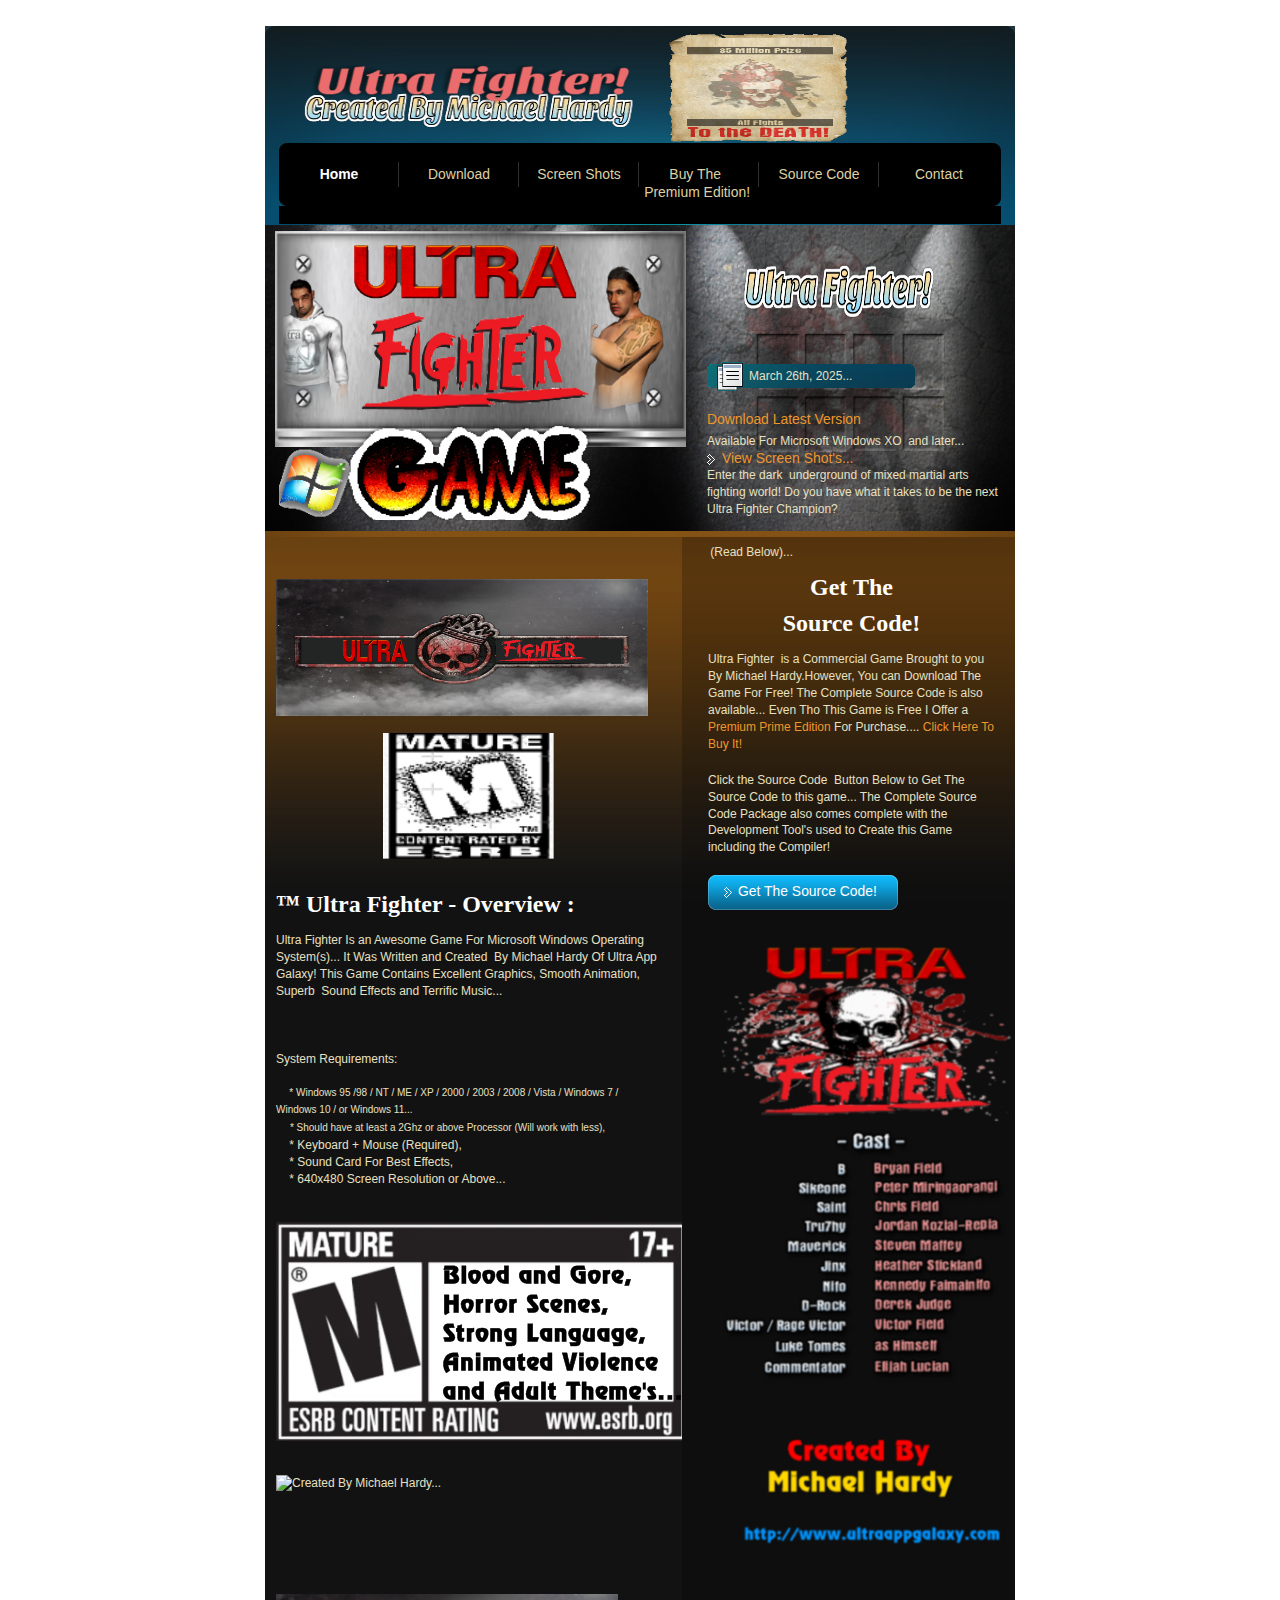
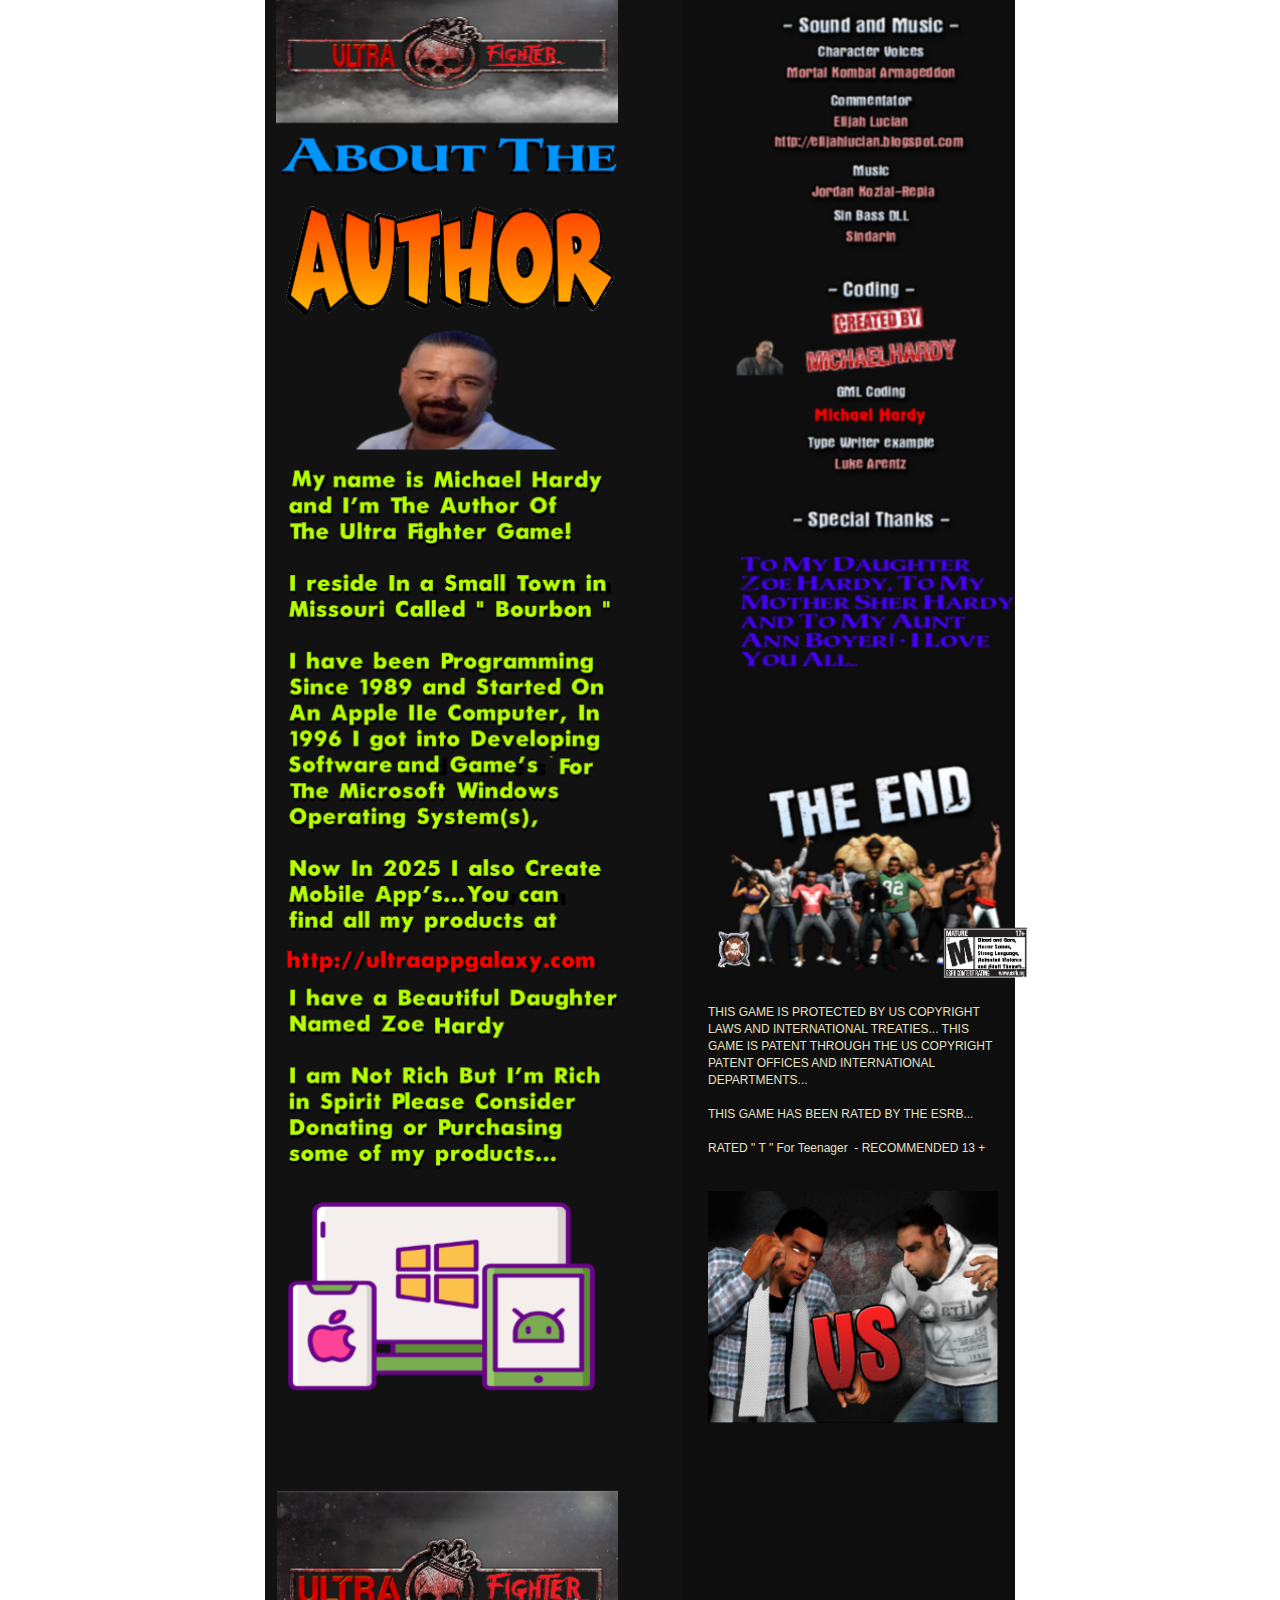
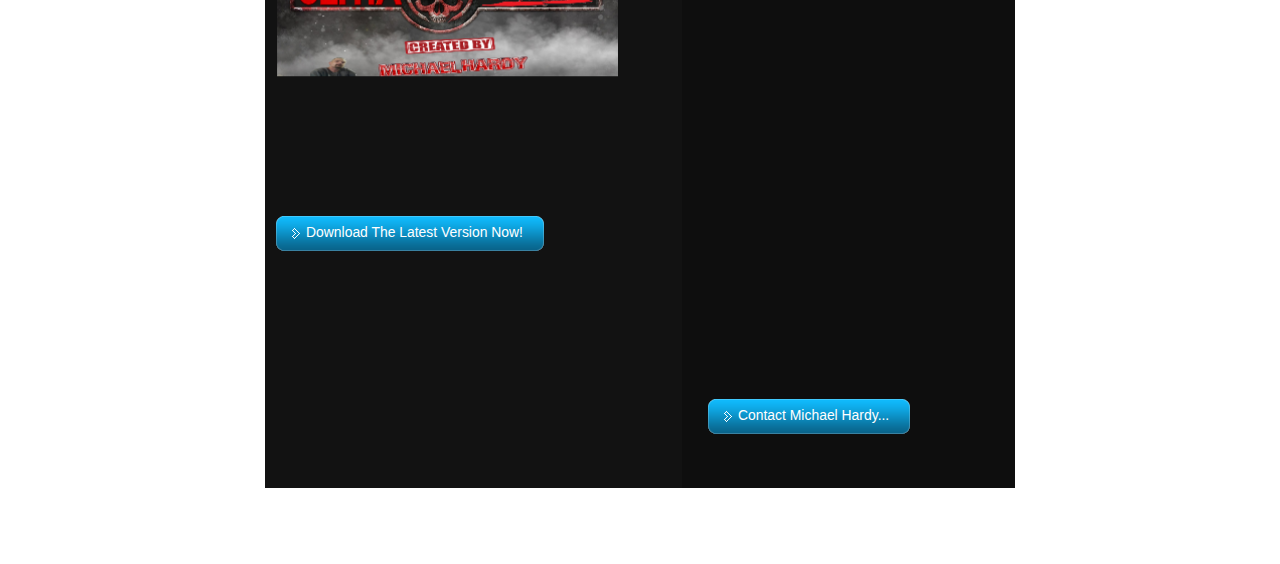
==== index.html @ 7646e3b6 "Add files via upload" ====
<!DOCTYPE html PUBLIC "-//W3C//DTD XHTML 1.0 Transitional//EN" "http://www.w3.org/TR/xhtml1/DTD/xhtml1-transitional.dtd">
<html lang="en" xmlns="http://www.w3.org/1999/xhtml">
  <head>
    <meta http-equiv="content-type" content="application/xhtml+xml; charset=UTF-8" />
    <title>® Ultra Fighter! . - A Fun Fighting Game For Windows!</title>
    <link href="uficon.ico" rel="shortcut icon" />
    <meta content="text/css" http-equiv="Content-Style-Type" />
    <link type="text/css" rel="stylesheet" href="public/css/style.css" />
    <link type="text/css" rel="stylesheet" href="public/css/layout.css" />
    <script type="text/javascript" src="public/jsp/maxheight.js">
<link rel="stylesheet" href="public/css/thumbnailviewer.css"
type="text/css" />
<script src="public/jsp/thumbnailviewer.js" type="text/javascript">
/***********************************************
* Image Thumbnail Viewer Script- © Dynamic Drive (www.dynamicdrive.com)
* This notice must stay intact for legal use.
* Visit http://www.dynamicdrive.com/ for full source code
***********************************************/
  </script>
    <meta name="author" content="Michael Hardy" />
    <meta name="description" content="A Great Fighting Game For Microsoft Windows!" />
    <meta name="keywords" content="Ultra Fighter, Michael Hardy, Zoe Hardy, Game" />
  </head>
  <body onload="new ElementMaxHeight();" id="VisualStyles">
    <div id="site_center"> <span style="border-block: unset; border-inline: unset; border-start-start-radius: unset; border-start-end-radius: unset; border-end-start-radius: unset; border-end-end-radius: unset; overflow-inline: unset; overflow-block: unset; overscroll-behavior-inline: unset; overscroll-behavior-block: unset; margin-block: unset; margin-inline: unset; scroll-margin-block: unset; scroll-margin-inline: unset; padding-block: unset; padding-inline: unset; scroll-padding-block: unset; scroll-padding-inline: unset; inset-block: unset; inset-inline: unset; block-size: unset; min-block-size: unset; max-block-size: unset; inline-size: unset; min-inline-size: unset; max-inline-size: unset; contain-intrinsic-block-size: unset; contain-intrinsic-inline-size: unset; background: unset; background-blend-mode: unset; border: unset; border-radius: unset; box-decoration-break: unset; -moz-float-edge: unset; display: unset; position: fixed; float: unset; clear: unset; vertical-align: unset; baseline-source: unset; overflow: unset; overflow-anchor: unset; transform: unset; rotate: unset; scale: unset; translate: unset; offset: unset; scroll-behavior: unset; scroll-snap-align: unset; scroll-snap-type: unset; scroll-snap-stop: unset; overscroll-behavior: unset; isolation: unset; break-after: unset; break-before: unset; break-inside: unset; resize: unset; perspective: unset; perspective-origin: unset; backface-visibility: unset; transform-box: unset; transform-style: unset; transform-origin: unset; contain: unset; container: unset; appearance: unset; -moz-orient: unset; will-change: unset; shape-image-threshold: unset; shape-margin: unset; shape-outside: unset; touch-action: unset; -webkit-line-clamp: unset; scrollbar-gutter: unset; columns: unset; column-fill: unset; column-rule: unset; column-span: unset; content: unset; counter-increment: unset; counter-reset: unset; counter-set: unset; opacity: unset; box-shadow: unset; clip: rect(0px, 0px, 0px, 0px); filter: unset; mix-blend-mode: unset; font: unset; font-synthesis: unset; font-palette: unset; visibility: unset; writing-mode: unset; text-orientation: unset; print-color-adjust: unset; image-rendering: unset; image-orientation: unset; dominant-baseline: unset; text-anchor: unset; color-interpolation: unset; color-interpolation-filters: unset; fill: unset; fill-opacity: unset; fill-rule: unset; shape-rendering: unset; stroke: unset; stroke-width: unset; stroke-linecap: unset; stroke-linejoin: unset; stroke-miterlimit: unset; stroke-opacity: unset; stroke-dasharray: unset; stroke-dashoffset: unset; clip-rule: unset; marker: unset; paint-order: unset; border-collapse: unset; empty-cells: unset; caption-side: unset; border-spacing: unset; color: unset; text-transform: unset; hyphens: unset; -moz-text-size-adjust: unset; text-indent: unset; overflow-wrap: unset; word-break: unset; text-justify: unset; text-align-last: unset; text-align: unset; letter-spacing: unset; word-spacing: unset; white-space: pre; text-shadow: unset; text-emphasis: unset; text-emphasis-position: unset; tab-size: unset; line-break: unset; -webkit-text-fill-color: unset; -webkit-text-stroke: unset; ruby-align: unset; ruby-position: unset; text-combine-upright: unset; text-rendering: unset; text-underline-offset: unset; text-underline-position: unset; text-decoration-skip-ink: unset; hyphenate-character: unset; forced-color-adjust: unset; -webkit-text-security: unset; cursor: unset; pointer-events: unset; -moz-user-input: unset; -moz-user-modify: unset; -moz-user-focus: unset; caret-color: unset; accent-color: unset; color-scheme: unset; scrollbar-color: unset; list-style: unset; quotes: unset; margin: unset; overflow-clip-margin: unset; scroll-margin: unset; outline: unset; outline-offset: unset; page: unset; padding: unset; scroll-padding: unset; top: 0px; right: unset; bottom: unset; left: unset; z-index: unset; flex-flow: unset; place-content: unset; place-items: unset; flex: unset; place-self: unset; order: unset; width: unset; min-width: unset; max-width: unset; height: unset; min-height: unset; max-height: unset; box-sizing: unset; object-fit: unset; object-position: unset; grid-area: unset; grid: unset; gap: unset; aspect-ratio: unset; contain-intrinsic-size: unset; vector-effect: unset; stop-color: unset; stop-opacity: unset; flood-color: unset; flood-opacity: unset; lighting-color: unset; mask-type: unset; clip-path: unset; mask: unset; x: unset; y: unset; cx: unset; cy: unset; rx: unset; ry: unset; r: unset; d: unset; table-layout: unset; text-overflow: unset; text-decoration: unset; ime-mode: unset; scrollbar-width: unset; user-select: text; -moz-window-dragging: unset; -moz-force-broken-image-icon: unset; transition: unset; animation: unset; animation-composition: unset; -moz-box-align: unset; -moz-box-direction: unset; -moz-box-flex: unset; -moz-box-orient: unset; -moz-box-pack: unset; -moz-box-ordinal-group: unset;">&lt;!-- Elfsight Age Verification | Untitled Age Verification --&gt;
&lt;script src="https://static.elfsight.com/platform/platform.js" async&gt;&lt;/script&gt;
&lt;div class="elfsight-app-c8d77998-03d8-46bb-8e05-ec69dda1d2f3" data-elfsight-app-lazy&gt;&lt;/div&gt;</span>
      <div id="main"><!--<!-- Elfsight Age Verification | Untitled Age Verification -->
        <script src="https://static.elfsight.com/platform/platform.js" async=""></script>
        <div class="elfsight-app-c8d77998-03d8-46bb-8e05-ec69dda1d2f3" data-elfsight-app-lazy=""></div>
        <script async="" src="https://static.elfsight.com/platform/platform.js"></script>
        <!-- header -->
        <div id="header">
          <div class="row_1">
            <div class="fleft">
              <h1 class="logo">Michael Hardy's Ultra Fighter Game For Microsoft
                Windows!</h1>
            </div>
            <img src="public/img/Blank%20Splash%202025.png" alt="All Fights Tiil Death!"
              title="All Fights Tiil Death!" style="width: 242px; height: 126px;" />
            <div class="clear"></div>
          </div>
          <div class="row_2">
            <div class="block1">
              <div class="left">
                <div class="right">
                  <ul class="main_menu">
                    <li><a href="index.html" class="current" title="Main Page!">Home</a></li>
                    <li><a href="downloads.html" title="Download This Windows Game Now!">Download</a></li>
                    <li><a href="screenshots.html" class="" title="View Some Cool Screen Shot's...">Screen
                        Shots</a></li>
                    <li><a target="_blank" href="https://ultra-app-galaxy.itch.io/ultrafighter"
                        title="Buy The Premium Edition Of This Game!"> Buy
                        The    Premium Edition!  <br />
                      </a></li>
                    <li><a href="https://ultra-app-galaxy.itch.io/sourcecode" title="Get the Complete Source Code!!!">Source
                        Code</a></li>
                    <li class="last"><a href="mailto:theultimatefightergame@outlook.com?subject=Your%20Awesome%20Fighting%20Game%20For%20Windows%21&amp;body=Welcome%21%20-%20Thank%20You%20For%20Contacting%20Me...%0DLet%20Me%20Know%20Why%20Your%20Contacting%20Me.%20Include%20your%20name,%20email%20address%20and%20web%20site%20if%20available.%20Please%20English%20Only%20and%20Only%20About%20My%20Ultra%20Fighter%20Game%21%20If%20you%20need%20help%20or%20have%20issues%20with%20any%20of%20my%20other%20products%20then%20please%20send%20an%20email%20to%20me%20at%20primesoftwareprogrammer@gmail.com.%20I%20%28Michael%20Hardy%29%20Would%20Personally%20Like%20To%20Thank%20You%20For%20Choosing%20My%20Products...%20Erase%20These%20Lines%20then%20Type%20Your%20Message..."
                        title="Contact The Author Now!">Contact</a></li>
                  </ul>
                  <div class="clear"></div>
                </div>
              </div>
            </div>
          </div>
        </div>
        <!-- content -->
        <div id="content">
          <div class="row_1">
            <div class="bg">
              <div id="screenshot" class="main_bgd">
                <div class="indent"> <img src="public/img/Ultra%20Fighter%21%282%29.png"
                    alt="Ultra Fighter Title..." title="Ultra Fighter Title..."
                    style="width: 263px; height: 93px;" /><br />
                  <br />
                  <br />
                  <div class="date_block">
                    <div class="ind">March 26th, 2025...<br />
                      <br />
                      <br />
                    </div>
                  </div>
                  <br />
                  <a href="downloads.html" class="link1" title="Download this Game  Now!">Download
                    Latest Version</a>
                  <p style="margin-top: 5px;" class="txt1">Available For
                    Microsoft Windows XO  and later...<a title="View Some Cool Screen Shot's..."
                      href="screenshots.html"><a0:a0:a0:a0:a0:a0:a0:a0:a0:a0:a0:a0:a0:comment
                        xmlns:a0="http://www.w3.org/1999/xhtml" xmlns="http://disruptive-innovations.com/zoo/nvu"
                        title=" content " xmlns:a0="http://www.w3.org/1999/xhtml"><a0:a0:a0:a0:a0:a0:a0:a0:a0:a0:a0:a0:a0:br><a0:a0:a0:a0:a0:a0:a0:a0:a0:a0:a0:a0:a0:br><a0:a0:a0:a0:a0:a0:a0:a0:a0:a0:a0:a
                              href="screenshots.html" title="Vuew Some Screen Shot's..."><a0:a0:a0:a0:a0:a0:a0:a0:a0:a0:a0:a0:a0:a
                                href="screenshots.html" class="link2">View Screen
                                Shot's...</a0:a0:a0:a0:a0:a0:a0:a0:a0:a0:a0:a0:a0:a></a0:a0:a0:a0:a0:a0:a0:a0:a0:a0:a0:a></a0:a0:a0:a0:a0:a0:a0:a0:a0:a0:a0:a0:a0:br></a0:a0:a0:a0:a0:a0:a0:a0:a0:a0:a0:a0:a0:br></a0:a0:a0:a0:a0:a0:a0:a0:a0:a0:a0:a0:a0:comment></a>Enter
                    the dark  underground of mixed martial arts fighting world!
                    Do you have what it takes to be the next Ultra Fighter
                    Champion?</p>
                  <p style="margin-top: 5px;" class="txt1">  (Read Below)... </p>
                  <p style="margin-top: 5px;" class="txt1"></p>
                  <p style="margin-top: 5px;" class="txt1"><br />
                  </p>
                </div>
              </div>
            </div>
          </div>
          <div class="row_2 container">
            <div class="col_1 block2 maxheight">
              <div class="indent maxheight"> <img src="public/img/img/breadcrumb.png"
                  alt="Ultra Fighter LLogo!" title="Ultra Fighter LLogo!" style="width: 372px; height: 137px;" /><br />
                <br />
                <div style="text-align: center;"><img src="public/img/img/war_logo_2.png"
                    alt="Rated By The ESRB..." title="Rated By The ESRB..." style="width: 172px; height: 127px;" /><br />
                </div>
                <h1><br />
                </h1>
                <h1><strong><span data-huuid="2539335512657725799"><span>™ </span></span>Ultra
                    Fighter - Overview :</strong></h1>
                Ultra Fighter Is an Awesome Game For Microsoft Windows Operating
                System(s)... It Was Written and Created  By Michael Hardy Of
                Ultra App Galaxy! This Game Contains Excellent Graphics, Smooth
                Animation, Superb  Sound Effects and Terrific Music...<br />
                <br />
                <br />
                <br />
                System Requirements:<br />
                <br />
                <div style="text-align: left;">
                  <ul>
                    <li>    <small>* Windows 95 /98 / NT / ME / XP / 2000 /
                        2003 / 2008 / Vista / Windows 7 /   Windows 10 / or
                        Windows 11...</small></li>
                    <li><small>     * Should have at least a 2Ghz or above
                        Processor (Will work with less),</small><br />
                          * Keyboard + Mouse (Required),<br />
                          * Sound Card For Best Effects,<br />
                          * 640x480 Screen Resolution or Above...</li>
                    <li><br />
                    </li>
                    <li><br />
                    </li>
                  </ul>
                </div>
                <img title="Rated By The ESRB..." alt="Rated By The ESRB..." src="public/img/img/Resources/GFX/RatedMatureESRB.png" /><br />
                <br />
                <br />
                <img src="file:///C:/Users/Annesheba/Desktop/New%20Fighter%20Site/Fighter%20Site/public/img/img/Resources/GFX/MySplash2025.png"
                  alt="Created By Michael Hardy..." title="Created By Michael Hardy..."
                  style="width: 422px; height: 251px;" /><br />
                <br />
                <br />
                <br />
                <br />
                <br />
                <br />
                <img style="width: 342px; height: 1755px;" title="About The Author?"
                  alt="About The Author?" src="public/img/img/Resources/GFX/AbioutTheAuthor.png" /><br />
                <br />
                <br />
                <br />
                <br />
                <div class="container">
                  <div class="but">
                    <div class="left"> </div>
                    <div class="ind"> <a title="Download This Game Now!" href="downloads.html">Download
                        The Latest Version Now!</a> </div>
                    <div class="right"> </div>
                  </div>
                </div>
              </div>
            </div>
            <div class="col_2 block3 maxheight">
              <div class="indent maxheight">
                <h1 style="text-align: center;"><strong>Get The <br />
                  </strong></h1>
                <h1 style="text-align: center;"><strong>Source Code!</strong></h1>
                <p class="p1">Ultra Fighter  is a Commercial Game Brought to you
                  By Michael Hardy.However, You can Download The Game For Free!
                  The Complete Source Code is also available... Even Tho This
                  Game is Free I Offer a <a target="_blank" title="Buy The Premium Edition!"
                    href="https://ultra-app-galaxy.itch.io/ultrafighter">Premium
                    Prime Editio</a><a title="Buy The Premium Edition!" href="https://ultra-app-galaxy.itch.io/ultrafighter">n</a>
                  For Purchase....<a target="_blank" title="Buy The Premium Edition!"
                    href="https://ultra-app-galaxy.itch.io/ultrafighter"> Click
                    Here To Buy It!</a> </p>
                <p class="p1">Click the Source Code  Button Below to Get The
                  Source Code to this game... The Complete Source Code Package
                  also comes complete with the Development Tool's used to Create
                  this Game including the Compiler! </p>
                <div class="container">
                  <div class="but">
                    <div class="left"> </div>
                    <div class="ind"> <a target="_blank" title="Get The Complete Source Code + Development Tool's...."
                        href="https://ultra-app-galaxy.itch.io/sourcecode">Get
                        The Source Code!</a> </div>
                    <div class="right"> </div>
                  </div>
                </div>
                <div style="padding: 10px;" class="clear"></div>
                <img title="Credits For The Development!" alt="Credits For The Development!"
                  src="public/img/img/Resources/GFX/spr_credits2025.png" /><br />
                <br />
                THIS GAME IS PROTECTED BY US COPYRIGHT LAWS AND INTERNATIONAL
                TREATIES... THIS GAME IS PATENT THROUGH THE US COPYRIGHT PATENT
                OFFICES AND INTERNATIONAL DEPARTMENTS...<br />
                <br />
                THIS GAME HAS BEEN RATED BY THE ESRB... <br />
                <br />
                RATED " T " For Teenager  - RECOMMENDED 13 +<br />
                <br />
                <br />
                <img style="width: 290px; height: 232px;" title="Michael Hardy's Ultra Fighter!"
                  alt="Michael Hardy's Ultra Fighter!" src="public/img/img/live_streams_2.png" /><br />
                <br />
                <br />
                <br />
                <br />
                <br />
                <br />
                <br />
                <br />
                <br />
                <br />
                <br />
                <br />
                <br />
                <br />
                <br />
                <br />
                <br />
                <br />
                <br />
                <br />
                <br />
                <br />
                <br />
                <br />
                <br />
                <br />
                <br />
                <br />
                <br />
                <br />
                <br />
                <br />
                <br />
                 <br />
                <div class="container">
                  <div class="but">
                    <div class="left"> </div>
                    <div class="ind"> <a title="Contact The Developer Of This Game!"
                        target="_blank" href="mailto:theultimatefightergame@outlook.com?subject=Your%20Awesome%20Fighting%20Game%20For%20Windows%21&amp;body=Welcome%21%20-%20Thank%20You%20For%20Contacting%20Me...%0DLet%20Me%20Know%20Why%20Your%20Contacting%20Me.%20Include%20your%20name,%20email%20address%20and%20web%20site%20if%20available.%20Please%20English%20Only%20and%20Only%20About%20My%20Ultra%20Fighter%20Game%21%20If%20you%20need%20help%20or%20have%20issues%20with%20any%20of%20my%20other%20products%20then%20please%20send%20an%20email%20to%20me%20at%20primesoftwareprogrammer@gmail.com.%20I%20%28Michael%20Hardy%29%20Would%20Personally%20Like%20To%20Thank%20You%20For%20Choosing%20My%20Products...%20Erase%20These%20Lines%20then%20Type%20Your%20Message...">Contact
                        Michael Hardy...</a> </div>
                    <div class="right"> </div>
                  </div>
                </div>
                <div style="padding: 10px;" class="clear"></div>
              </div>
            </div>
            <div class="clear"></div>
          </div>
        </div>
        <!-- footer --></div>
    </div>
  </body>
</html>
---- public/css/style.css ----
﻿*
{
    PADDING-BOTTOM: 0px;
    PADDING-TOP: 0px;
    PADDING-LEFT: 0px;
    MARGIN: 0px;
    PADDING-RIGHT: 0px
}
BODY
{
    FONT-SIZE: 100%;
    FONT-FAMILY: Tahoma, Arial;
    BACKGROUND: url(../../public/img/body_bgd.png) center center;
    COLOR: #e7e0c2;
    LINE-HEIGHT: 1.06em
}
.clear
{
    CLEAR: both
}
.fleft
{
    FLOAT: left
}
.fright
{
    FLOAT: right
}
.alignright
{
    TEXT-ALIGN: right
}
.aligncenter
{
    TEXT-ALIGN: center
}
.container
{
    WIDTH: 100%
}
P
{
    MARGIN-BOTTOM: 26px
}
.p1
{
    MARGIN-BOTTOM: 19px
}
.p2
{
    MARGIN-BOTTOM: 37px
}
SELECT
{
    VERTICAL-ALIGN: middle;
    FONT-WEIGHT: normal
}
INPUT
{
    VERTICAL-ALIGN: middle;
    FONT-WEIGHT: normal
}
IMG
{
    BORDER-TOP: 0px;
    BORDER-RIGHT: 0px;
    VERTICAL-ALIGN: top;
    BORDER-BOTTOM: 0px;
    TEXT-ALIGN: left;
    BORDER-LEFT: 0px
}
.form
{
    HEIGHT: 28px
}
.form INPUT
{
    BORDER-TOP: #828282 1px solid;
    HEIGHT: 16px;
    BORDER-RIGHT: #828282 1px solid;
    WIDTH: 168px;
    BACKGROUND: #fff;
    BORDER-BOTTOM: #828282 1px solid;
    COLOR: #000;
    BORDER-LEFT: #828282 1px solid
}
TEXTAREA
{
    OVERFLOW: auto;
    FONT-SIZE: 1em;
    BORDER-TOP: #828282 1px solid;
    HEIGHT: 106px;
    FONT-FAMILY: tahoma;
    BORDER-RIGHT: #828282 1px solid;
    WIDTH: 169px;
    BACKGROUND: #fff;
    BORDER-BOTTOM: #828282 1px solid;
    COLOR: #2d2d2d;
    BORDER-LEFT: #828282 1px solid
}
UL
{
    LIST-STYLE-TYPE: none
}
.main_menu LI
{
    WIDTH: 120px;
    BACKGROUND: url(../../public/img/menu_divider.gif) no-repeat right 19px;
    FLOAT: left;
    PADDING-BOTTOM: 23px;
    TEXT-ALIGN: center;
    PADDING-TOP: 23px;
    PADDING-LEFT: 0px;
    PADDING-RIGHT: 0px
}
.main_menu LI A
{
    FONT-SIZE: 1.16em;
    TEXT-DECORATION: none;
    COLOR: #ded0a4;
    PADDING-BOTTOM: 0px;
    PADDING-TOP: 0px;
    PADDING-LEFT: 0px;
    PADDING-RIGHT: 0px
}
.main_menu LI A:hover
{
    TEXT-DECORATION: none;
    FONT-WEIGHT: bold;
    COLOR: #ec972d
}
.main_menu LI A.current
{
    CURSOR: default;
    TEXT-DECORATION: none;
    FONT-WEIGHT: bold;
    COLOR: #fff
}
.main_menu .last
{
    BACKGROUND: none transparent scroll repeat 0% 0%
}
.list1 LI
{
    BACKGROUND: url(../../public/img/icon1.gif) no-repeat left 7px;
    PADDING-LEFT: 48px
}
.list1 LI A
{
    FONT-SIZE: 1.16em;
    LINE-HEIGHT: 2.57em
}
.list1 .icon2
{
    BACKGROUND: url(../../public/img/icon2.gif) no-repeat left 7px
}
.list1 .icon3
{
    BACKGROUND: url(../../public/img/icon3.gif) no-repeat left 7px
}
.list1 .icon4
{
    BACKGROUND: url(../../public/img/icon4.gif) no-repeat left 7px
}
.list1 .icon5
{
    BACKGROUND: url(../../public/img/icon5.gif) no-repeat left 7px
}
.list1 .icon6
{
    BACKGROUND: url(../../public/img/icon6.gif) no-repeat left 7px
}
.list1 .icon7
{
    BACKGROUND: url(../../public/img/icon7.gif) no-repeat left 7px
}
.img_indent
{
    FLOAT: left;
    MARGIN: 0px 22px 24px 0px
}
A
{
    TEXT-DECORATION: none;
    COLOR: #ec972d
}
A:hover
{
    TEXT-DECORATION: underline
}
H1.logo
{
    FONT-SIZE: 12px;
    HEIGHT: 78px;
    WIDTH: 339px;
    BACKGROUND: url(../../public/img/logo.png) no-repeat left top;
    MARGIN: 0px;
    TEXT-INDENT: -10000px
}
H1
{
    MARGIN-BOTTOM: 19px;
    FONT-SIZE: 24px;
    FONT-FAMILY: verdana;
    FONT-WEIGHT: normal;
    COLOR: #fff
}
.txt1
{
    FONT-SIZE: 12px
}
.txt2
{
    COLOR: #fff
}
.link1
{
    FONT-SIZE: 1.16em;
    DISPLAY: block
}
.link2
{
    FONT-SIZE: 1.16em;
    BACKGROUND: url(../../public/img/marker.gif) no-repeat left 4px;
    PADDING-LEFT: 15px;
    DISPLAY: block
}
.link3
{
    FONT-SIZE: 1.16em;
    BACKGROUND: url(../../public/img/marker.gif) no-repeat left 4px;
    PADDING-LEFT: 15px
}
.link4
{
    MARGIN-BOTTOM: 10px;
    FONT-SIZE: 1.16em;
    BACKGROUND: url(../../public/img/icon1.gif) no-repeat left 4px;
    COLOR: #fff;
    PADDING-LEFT: 48px;
    DISPLAY: block;
    LINE-HEIGHT: 30px
}
.link5
{
    MARGIN-BOTTOM: 10px;
    FONT-SIZE: 1.16em;
    BACKGROUND: url(../../public/img/icon2.gif) no-repeat left 4px;
    COLOR: #fff;
    PADDING-LEFT: 48px;
    DISPLAY: block;
    LINE-HEIGHT: 30px
}
.title
{
    MARGIN-BOTTOM: 20px
}
.block1
{
    WIDTH: 100%;
    BACKGROUND: #000
}
.block1 .left
{
    BACKGROUND: url(../../public/img/block1_left.gif) no-repeat left top
}
.block1 .right
{
    WIDTH: 100%;
    BACKGROUND: url(../../public/img/block1_right.gif) no-repeat right top
}
.date_block
{
    MARGIN-BOTTOM: 3px;
    HEIGHT: 29px;
    WIDTH: 208px;
    BACKGROUND: url(../../public/img/date_block.gif) no-repeat left top
}
.date_block .ind
{
    PADDING-BOTTOM: 0px;
    PADDING-TOP: 6px;
    PADDING-LEFT: 42px;
    PADDING-RIGHT: 0px
}
.date_block1
{
    MARGIN-BOTTOM: 3px;
    HEIGHT: 29px;
    WIDTH: 208px;
    BACKGROUND: url(../../public/img/date_block1.gif) no-repeat left top
}
.date_block1 .ind
{
    PADDING-BOTTOM: 0px;
    PADDING-TOP: 6px;
    PADDING-LEFT: 42px;
    PADDING-RIGHT: 0px
}
.block2
{
    BACKGROUND: url(../../public/img/block2_bgd.gif) #121212 repeat-x left top
}
.block2 .indent
{
    PADDING-BOTTOM: 34px;
    PADDING-TOP: 42px;
    PADDING-LEFT: 11px;
    PADDING-RIGHT: 20px
}
.block3
{
    BACKGROUND: url(../../public/img/block3_bgd.gif) #0e0e0e repeat-x left top
}
.block3 .indent
{
    PADDING-BOTTOM: 34px;
    PADDING-TOP: 42px;
    PADDING-LEFT: 26px;
    PADDING-RIGHT: 20px
}
.but
{
}
.but .left
{
    HEIGHT: 35px;
    WIDTH: 6px;
    BACKGROUND: url(../../public/img/but_left.gif) no-repeat left top;
    FLOAT: left
}
.but .right
{
    HEIGHT: 35px;
    WIDTH: 7px;
    BACKGROUND: url(../../public/img/but_right.gif) no-repeat right top;
    FLOAT: left
}
.but .ind
{
    WIDTH: auto;
    BACKGROUND: url(../../public/img/but_bgd.gif) repeat-x left top;
    FLOAT: left;
    PADDING-BOTTOM: 10px;
    PADDING-TOP: 8px;
    PADDING-LEFT: 10px;
    PADDING-RIGHT: 14px
}
.but A
{
    FONT-SIZE: 1.16em;
    TEXT-DECORATION: none;
    BACKGROUND: url(../../public/img/marker.gif) no-repeat left 4px;
    COLOR: white;
    PADDING-LEFT: 14px
}
#header .row_1
{
    HEIGHT: 117px
}
#header .row_1 .fleft
{
    PADDING-BOTTOM: 0px;
    PADDING-TOP: 39px;
    PADDING-LEFT: 35px;
    PADDING-RIGHT: 0px
}
#header .row_1 .fright
{
    PADDING-BOTTOM: 0px;
    PADDING-TOP: 61px;
    PADDING-LEFT: 0px;
    PADDING-RIGHT: 29px
}
#header .row_2
{
    HEIGHT: 82px;
    PADDING-BOTTOM: 0px;
    PADDING-TOP: 0px;
    PADDING-LEFT: 14px;
    PADDING-RIGHT: 14px
}
#content .row_1
{
    BACKGROUND: url(../../public/img/content_bgd.gif) repeat-y left top
}
#content .row_1 .bg
{
    BACKGROUND: url(../../public/img/content_bgd_1.png) no-repeat left top
}
#content .row_1 .main_bgd
{
    BACKGROUND: url(../../public/img/content_img_1.png) no-repeat 10px top;
    PADDING-BOTTOM: 32px
}
#content .row_1 .indent
{
    HEIGHT: 270px;
    PADDING-BOTTOM: 0px;
    PADDING-TOP: 10px;
    PADDING-LEFT: 442px;
    PADDING-RIGHT: 16px
}
#footer .indent
{
    PADDING-BOTTOM: 0px;
    PADDING-TOP: 26px;
    PADDING-LEFT: 20px;
    PADDING-RIGHT: 32px
}
#footer .fleft
{
    COLOR: #04a7ef
}
#footer .fleft A
{
    COLOR: #04a7ef
}
#footer .rss
{
    BACKGROUND: url(../../public/img/rss.gif) no-repeat right top;
    COLOR: #848484;
    DISPLAY: block;
    PADDING-RIGHT: 30px
}
#page2 #content .main_bgd
{
    PADDING-BOTTOM: 40px
}
#page2 #footer
{
    BACKGROUND: url(../../public/img/footer_bgd2.gif) no-repeat left top
}
#page4 #content .main_bgd
{
    PADDING-BOTTOM: 40px
}
#page4 #footer
{
    BACKGROUND: url(../../public/img/footer_bgd2.gif) no-repeat left top
}
#page6 #content .col_2 .indent
{
    PADDING-RIGHT: 13px
}
#page6 #content .col_2 IMG
{
    MARGIN: 0px 0px 15px
}
---- public/css/layout.css ----
﻿#site_center {text-align:center;}
#main {width:750px; margin:26px auto 27px auto; text-align:left;}

#header {height:199px; background:url('../../public/img/header_bgd.jpg') no-repeat left top;}
#header, #content, #footer { font-size:0.75em;}

.col_1, .col_2, .col_3, .column1, .column2, .column3 { float:left;}

/*======= index.asp =======*/
#Index #content .col_1 {width:417px;}
#Index #content .col_2 { width:333px;}
#Index #content .col_1 .column1 { width:210px;}
#Index #content .col_1 .column2 { width:171px;}

/*======= visualstyles.asp =======*/
#VisualStyles #content .col_1 {width:417px;}
#VisualStyles #content .col_2 { width:333px;}

/*======= gettingstarted.asp =======*/
#GettingStarted #content .col_1 {width:417px;}
#GettingStarted #content .col_2 { width:333px;}
#GettingStarted #content .code {display:block;font: 1em 'Courier New', Courier, Fixed, monospace;font-size : 100%;color: #000;background : #fff;overflow : auto;text-align:left;border : 1px solid #5581C0;padding : 15px 15px 15px 15px;margin:1em 1em 1em 1em;line-height:17px;}
#GettingStarted #content .green {color:#008000;}
#GettingStarted #content .blue {color:#0000ff;}

/*======= whatsnew.asp =======*/
#WhatsNew #content .col_1 {width:417px;}
#WhatsNew #content .col_2 { width:333px;}

/*======= contact.asp =======*/
#Contact #content .col_1 {width:417px;}
#Contact #content .col_2 { width:333px;}
#Contact #content .col_1 .column1 { width:210px;}
#Contact #content .col_1 .column2 { width:171px;}
#Contact #content .norm {color:white;}
#Contact #content .warn {color:orange;}
#Contact #content .error {color:orange;}
/*=========================*/

#footer {height:74px; background:url('../../public/img/footer_bgd1.gif') no-repeat left top;}
---- public/css/thumbnailviewer.css ----
﻿#thumbBox{ /*Outermost DIV for thumbnail viewer*/
position: absolute;
left: 0;
top: 0;
width: auto;
padding: 10px;
padding-bottom: 0;
background-color: #313131;
visibility: hidden;
z-index: 10;
cursor: hand;
cursor: pointer;
}

#thumbBox .footerbar{ /*Footer DIV of thumbbox that contains "close" link */
font: bold 11px Tahoma;
letter-spacing: 5px;
line-height: 1.1em;
color: #EFEFEF;
padding: 5px 0;
text-align: right;
background-color: #313131;
}


#thumbBox #thumbImage{ /*DIV within thumbbox that holds the enlarged image */
background-color: #EFEFEF;
}

#thumbLoading{ /*DIV for showing "loading" status while thumbbox is being generated*/
position: absolute;
visibility: hidden;
border: 1px #313131 solid;
color: #313131;
background-color: #EFEFEF;
padding: 5px;
z-index: 5;
}
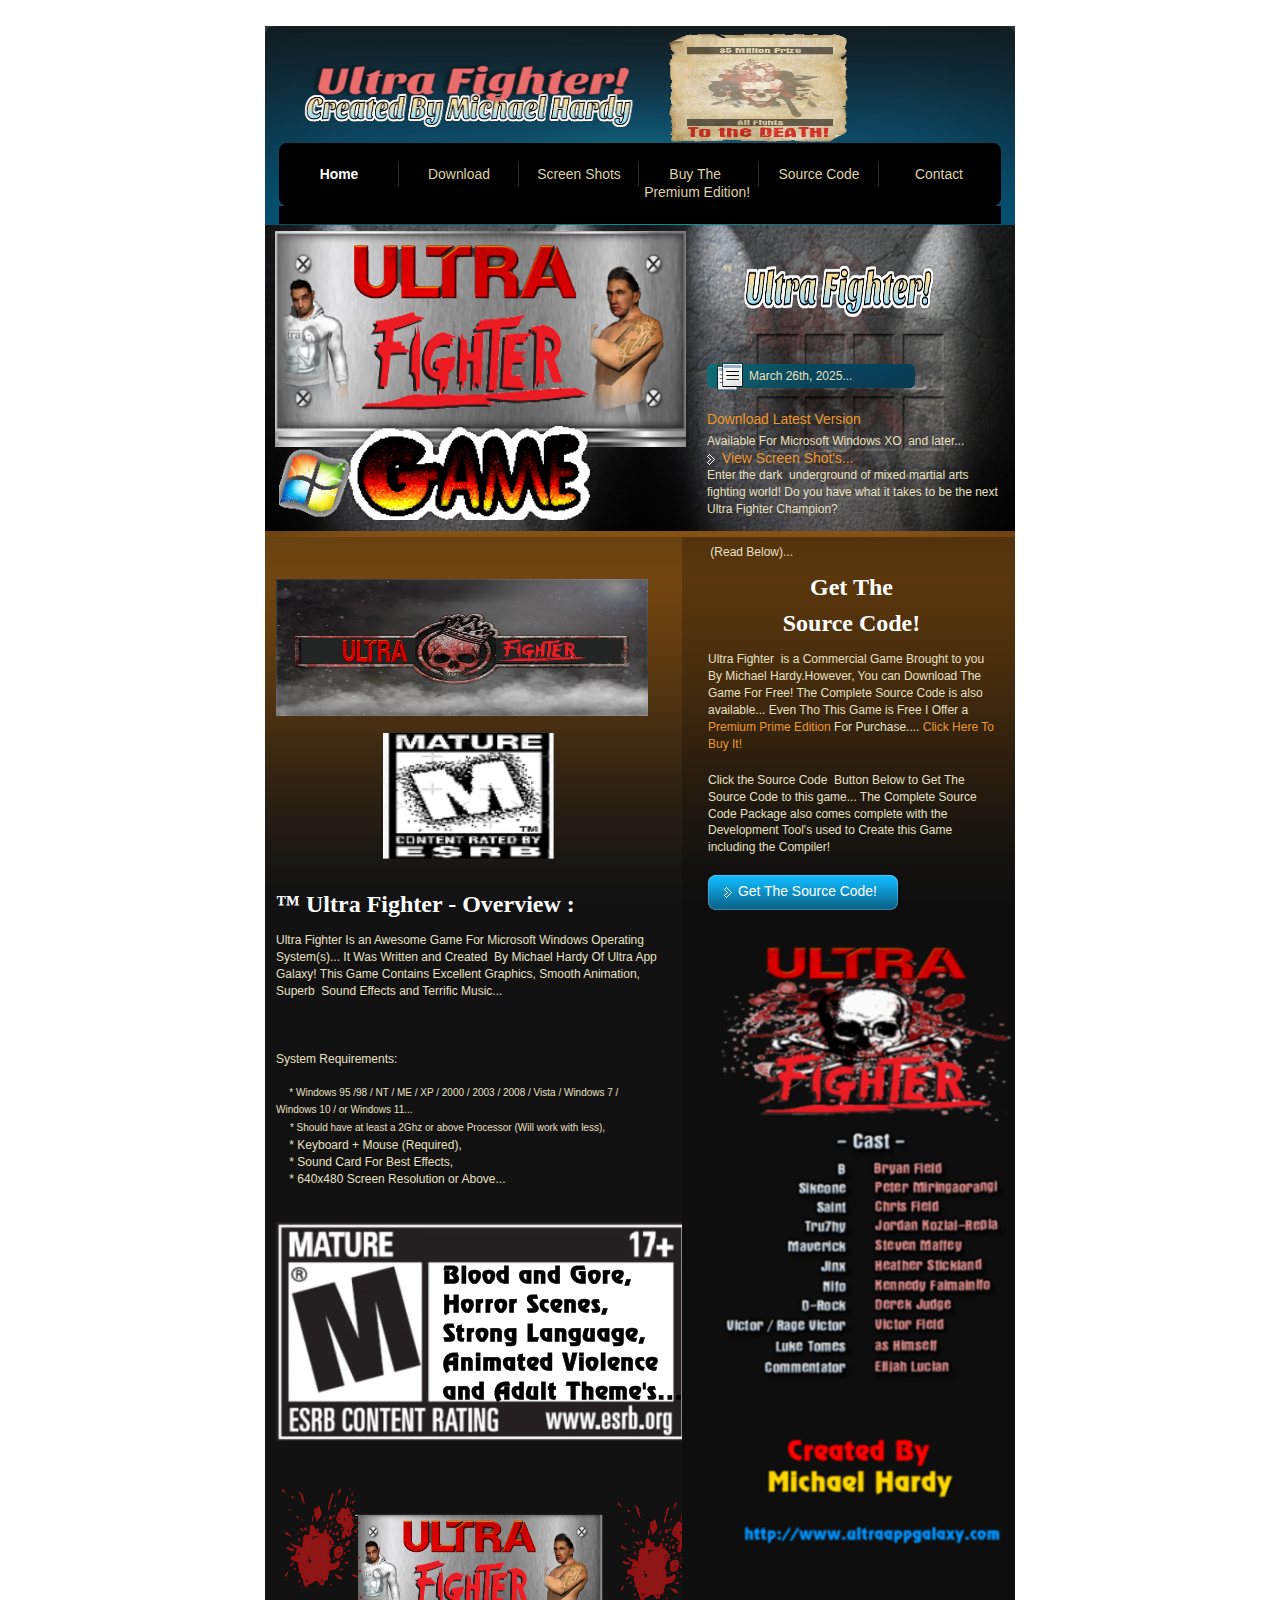
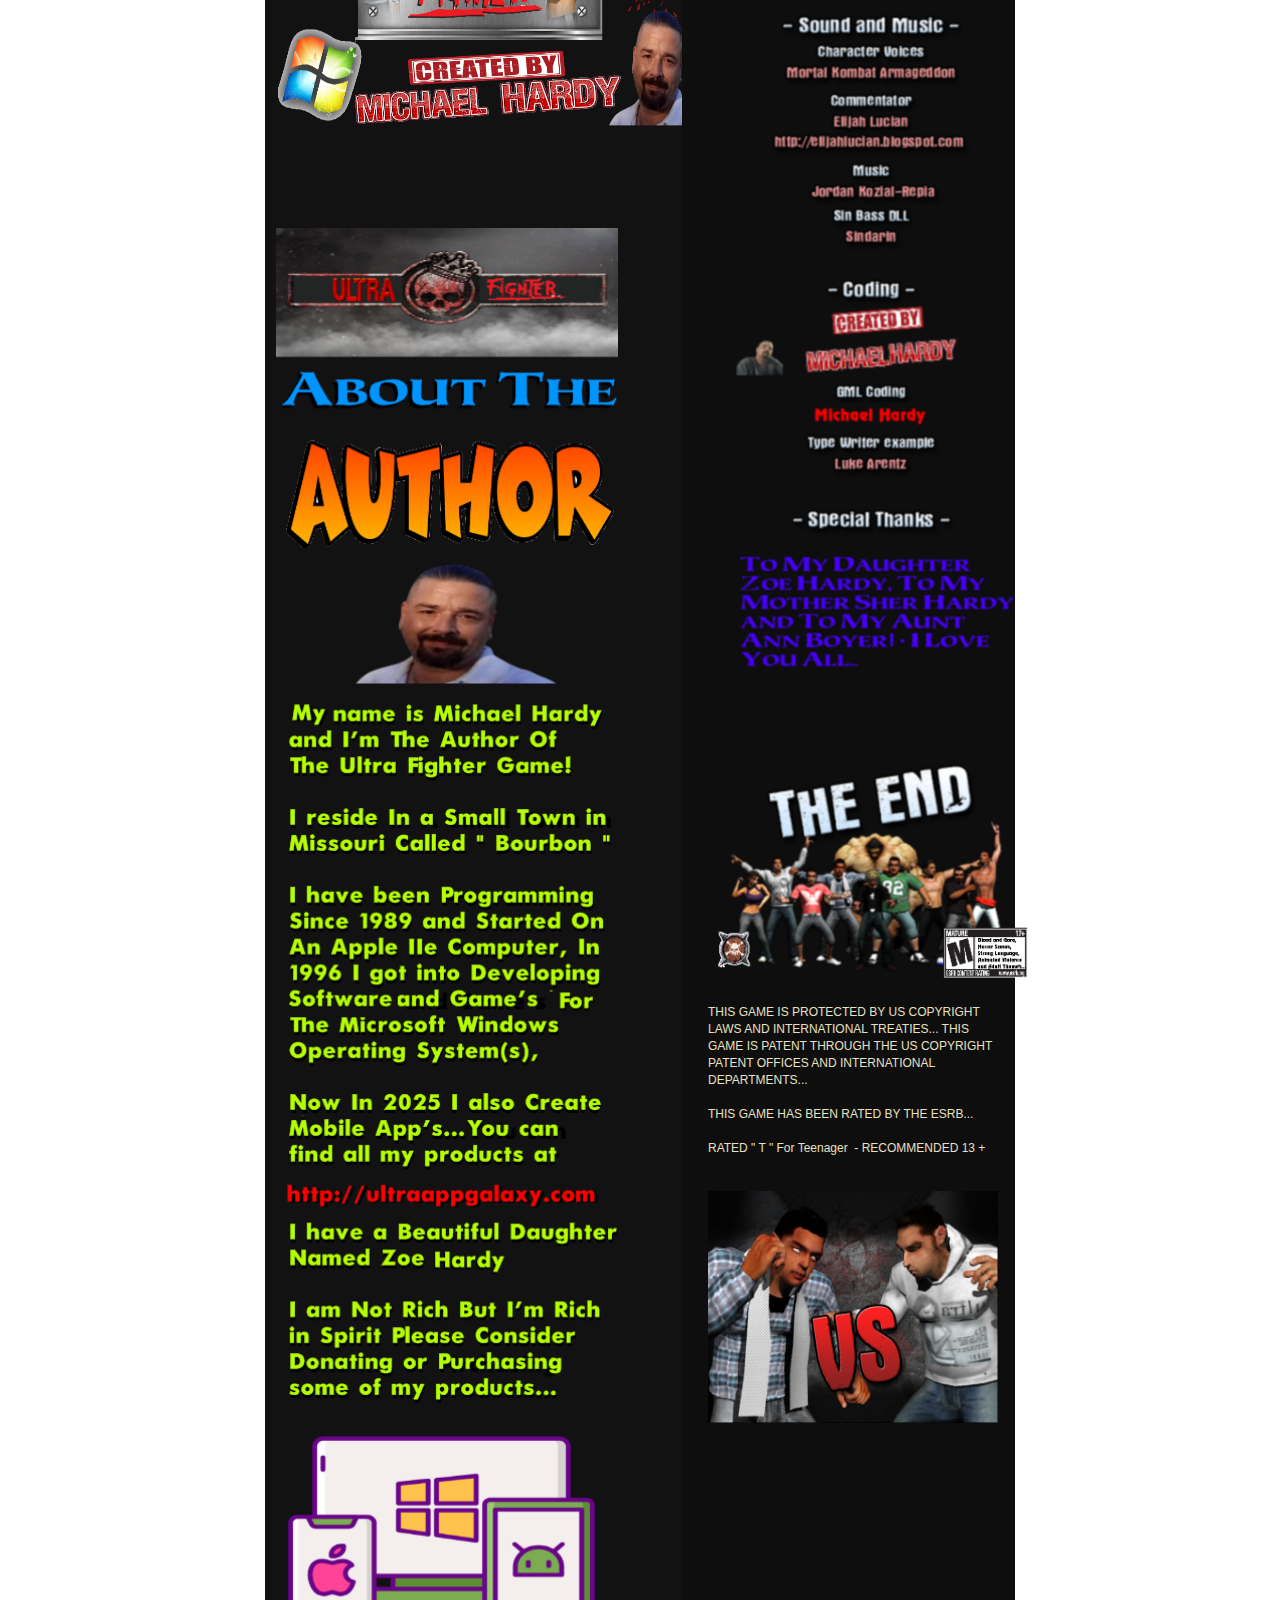
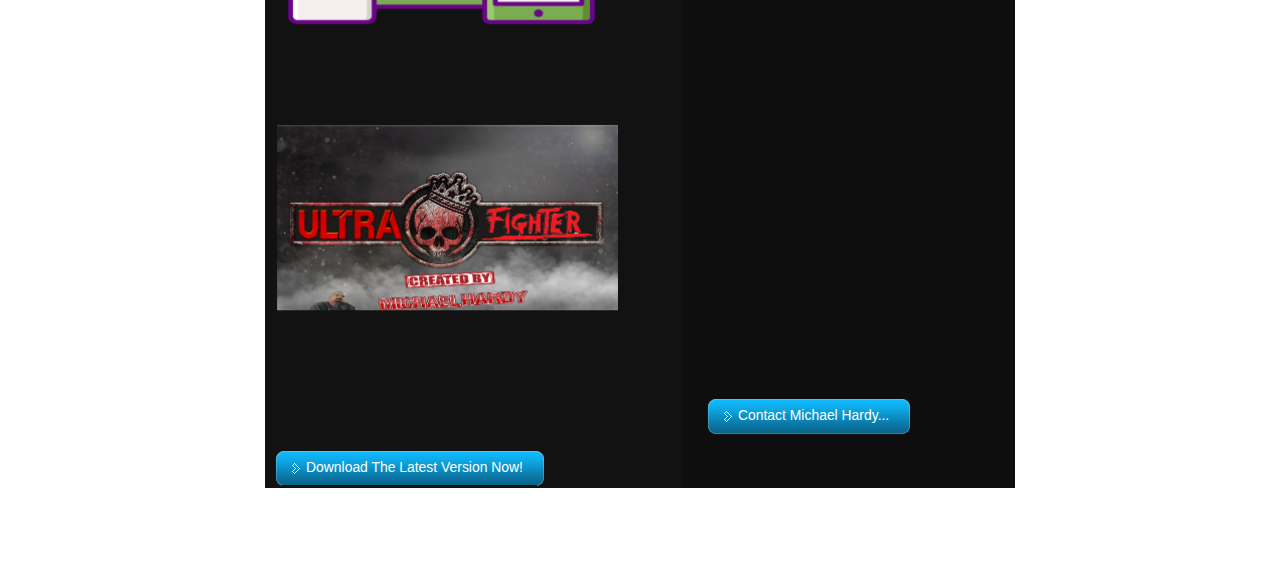
==== commit 08fb68fa: "Add files via upload" ====
--- a/index.html
+++ b/index.html
@@ -3,11 +3,11 @@
   <head>
     <meta http-equiv="content-type" content="application/xhtml+xml; charset=UTF-8" />
     <title>® Ultra Fighter! . - A Fun Fighting Game For Windows!</title>
-    <link href="uficon.ico" rel="shortcut icon" />
-    <meta content="text/css" http-equiv="Content-Style-Type" />
-    <link type="text/css" rel="stylesheet" href="public/css/style.css" />
-    <link type="text/css" rel="stylesheet" href="public/css/layout.css" />
-    <script type="text/javascript" src="public/jsp/maxheight.js">
+    <link rel="shortcut icon" href="uficon.ico" />
+    <meta http-equiv="Content-Style-Type" content="text/css" />
+    <link href="public/css/style.css" rel="stylesheet" type="text/css" />
+    <link href="public/css/layout.css" rel="stylesheet" type="text/css" />
+    <script src="public/jsp/maxheight.js" type="text/javascript">
 <link rel="stylesheet" href="public/css/thumbnailviewer.css"
 type="text/css" />
 <script src="public/jsp/thumbnailviewer.js" type="text/javascript">
@@ -17,18 +17,18 @@
 * Visit http://www.dynamicdrive.com/ for full source code
 ***********************************************/
   </script>
-    <meta name="author" content="Michael Hardy" />
-    <meta name="description" content="A Great Fighting Game For Microsoft Windows!" />
-    <meta name="keywords" content="Ultra Fighter, Michael Hardy, Zoe Hardy, Game" />
+    <meta content="Michael Hardy" name="author" />
+    <meta content="A Great Fighting Game For Microsoft Windows!" name="description" />
+    <meta content="Ultra Fighter, Michael Hardy, Zoe Hardy, Game" name="keywords" />
   </head>
-  <body onload="new ElementMaxHeight();" id="VisualStyles">
+  <body id="VisualStyles" onload="new ElementMaxHeight();">
     <div id="site_center"> <span style="border-block: unset; border-inline: unset; border-start-start-radius: unset; border-start-end-radius: unset; border-end-start-radius: unset; border-end-end-radius: unset; overflow-inline: unset; overflow-block: unset; overscroll-behavior-inline: unset; overscroll-behavior-block: unset; margin-block: unset; margin-inline: unset; scroll-margin-block: unset; scroll-margin-inline: unset; padding-block: unset; padding-inline: unset; scroll-padding-block: unset; scroll-padding-inline: unset; inset-block: unset; inset-inline: unset; block-size: unset; min-block-size: unset; max-block-size: unset; inline-size: unset; min-inline-size: unset; max-inline-size: unset; contain-intrinsic-block-size: unset; contain-intrinsic-inline-size: unset; background: unset; background-blend-mode: unset; border: unset; border-radius: unset; box-decoration-break: unset; -moz-float-edge: unset; display: unset; position: fixed; float: unset; clear: unset; vertical-align: unset; baseline-source: unset; overflow: unset; overflow-anchor: unset; transform: unset; rotate: unset; scale: unset; translate: unset; offset: unset; scroll-behavior: unset; scroll-snap-align: unset; scroll-snap-type: unset; scroll-snap-stop: unset; overscroll-behavior: unset; isolation: unset; break-after: unset; break-before: unset; break-inside: unset; resize: unset; perspective: unset; perspective-origin: unset; backface-visibility: unset; transform-box: unset; transform-style: unset; transform-origin: unset; contain: unset; container: unset; appearance: unset; -moz-orient: unset; will-change: unset; shape-image-threshold: unset; shape-margin: unset; shape-outside: unset; touch-action: unset; -webkit-line-clamp: unset; scrollbar-gutter: unset; columns: unset; column-fill: unset; column-rule: unset; column-span: unset; content: unset; counter-increment: unset; counter-reset: unset; counter-set: unset; opacity: unset; box-shadow: unset; clip: rect(0px, 0px, 0px, 0px); filter: unset; mix-blend-mode: unset; font: unset; font-synthesis: unset; font-palette: unset; visibility: unset; writing-mode: unset; text-orientation: unset; print-color-adjust: unset; image-rendering: unset; image-orientation: unset; dominant-baseline: unset; text-anchor: unset; color-interpolation: unset; color-interpolation-filters: unset; fill: unset; fill-opacity: unset; fill-rule: unset; shape-rendering: unset; stroke: unset; stroke-width: unset; stroke-linecap: unset; stroke-linejoin: unset; stroke-miterlimit: unset; stroke-opacity: unset; stroke-dasharray: unset; stroke-dashoffset: unset; clip-rule: unset; marker: unset; paint-order: unset; border-collapse: unset; empty-cells: unset; caption-side: unset; border-spacing: unset; color: unset; text-transform: unset; hyphens: unset; -moz-text-size-adjust: unset; text-indent: unset; overflow-wrap: unset; word-break: unset; text-justify: unset; text-align-last: unset; text-align: unset; letter-spacing: unset; word-spacing: unset; white-space: pre; text-shadow: unset; text-emphasis: unset; text-emphasis-position: unset; tab-size: unset; line-break: unset; -webkit-text-fill-color: unset; -webkit-text-stroke: unset; ruby-align: unset; ruby-position: unset; text-combine-upright: unset; text-rendering: unset; text-underline-offset: unset; text-underline-position: unset; text-decoration-skip-ink: unset; hyphenate-character: unset; forced-color-adjust: unset; -webkit-text-security: unset; cursor: unset; pointer-events: unset; -moz-user-input: unset; -moz-user-modify: unset; -moz-user-focus: unset; caret-color: unset; accent-color: unset; color-scheme: unset; scrollbar-color: unset; list-style: unset; quotes: unset; margin: unset; overflow-clip-margin: unset; scroll-margin: unset; outline: unset; outline-offset: unset; page: unset; padding: unset; scroll-padding: unset; top: 0px; right: unset; bottom: unset; left: unset; z-index: unset; flex-flow: unset; place-content: unset; place-items: unset; flex: unset; place-self: unset; order: unset; width: unset; min-width: unset; max-width: unset; height: unset; min-height: unset; max-height: unset; box-sizing: unset; object-fit: unset; object-position: unset; grid-area: unset; grid: unset; gap: unset; aspect-ratio: unset; contain-intrinsic-size: unset; vector-effect: unset; stop-color: unset; stop-opacity: unset; flood-color: unset; flood-opacity: unset; lighting-color: unset; mask-type: unset; clip-path: unset; mask: unset; x: unset; y: unset; cx: unset; cy: unset; rx: unset; ry: unset; r: unset; d: unset; table-layout: unset; text-overflow: unset; text-decoration: unset; ime-mode: unset; scrollbar-width: unset; user-select: text; -moz-window-dragging: unset; -moz-force-broken-image-icon: unset; transition: unset; animation: unset; animation-composition: unset; -moz-box-align: unset; -moz-box-direction: unset; -moz-box-flex: unset; -moz-box-orient: unset; -moz-box-pack: unset; -moz-box-ordinal-group: unset;">&lt;!-- Elfsight Age Verification | Untitled Age Verification --&gt;
 &lt;script src="https://static.elfsight.com/platform/platform.js" async&gt;&lt;/script&gt;
 &lt;div class="elfsight-app-c8d77998-03d8-46bb-8e05-ec69dda1d2f3" data-elfsight-app-lazy&gt;&lt;/div&gt;</span>
       <div id="main"><!--<!-- Elfsight Age Verification | Untitled Age Verification -->
+        <script async="" src="https://static.elfsight.com/platform/platform.js"></script>
+        <div data-elfsight-app-lazy="" class="elfsight-app-c8d77998-03d8-46bb-8e05-ec69dda1d2f3"></div>
         <script src="https://static.elfsight.com/platform/platform.js" async=""></script>
-        <div class="elfsight-app-c8d77998-03d8-46bb-8e05-ec69dda1d2f3" data-elfsight-app-lazy=""></div>
-        <script async="" src="https://static.elfsight.com/platform/platform.js"></script>
         <!-- header -->
         <div id="header">
           <div class="row_1">
@@ -36,9 +36,9 @@
               <h1 class="logo">Michael Hardy's Ultra Fighter Game For Microsoft
                 Windows!</h1>
             </div>
-            <img src="public/img/Blank%20Splash%202025.png" alt="All Fights Tiil Death!"-
-              title="All Fights Tiil Death!" style="width: 242px; height: 126px;" />
+            <img style="width: 242px; height: 126px;" title="All Fights Tiil Death!"+
+              alt="All Fights Tiil Death!" src="public/img/Blank%20Splash%202025.png" />
             <div class="clear"></div>
           </div>
           <div class="row_2">
@@ -46,20 +46,17 @@
               <div class="left">
                 <div class="right">
                   <ul class="main_menu">
-                    <li><a href="index.html" class="current" title="Main Page!">Home</a></li>
-                    <li><a href="downloads.html" title="Download This Windows Game Now!">Download</a></li>
-                    <li><a href="screenshots.html" class="" title="View Some Cool Screen Shot's...">Screen
+                    <li><a title="Main Page!" class="current" href="index.html">Home</a></li>
+                    <li><a title="Download This Windows Game Now!" href="downloads.html">Download</a></li>
+                    <li><a title="View Some Cool Screen Shot's..." class="" href="screenshots.html">Screen
                         Shots</a></li>
-                    <li><a target="_blank" href="https://ultra-app-galaxy.itch.io/ultrafighter"-
-                        title="Buy The Premium Edition Of This Game!"> Buy
-                        The    Premium Edition!  <br />
+                    <li><a title="Buy The Premium Edition Of This Game!" href="https://ultra-app-galaxy.itch.io/ultrafighter"+
+                        target="_blank"> Buy The    Premium Edition!  <br />
                       </a></li>
-                    <li><a href="https://ultra-app-galaxy.itch.io/sourcecode" title="Get the Complete Source Code!!!">Source
+                    <li><a title="Get the Complete Source Code!!!" href="https://ultra-app-galaxy.itch.io/sourcecode">Source
                         Code</a></li>
-                    <li class="last"><a href="mailto:theultimatefightergame@outlook.com?subject=Your%20Awesome%20Fighting%20Game%20For%20Windows%21&amp;body=Welcome%21%20-%20Thank%20You%20For%20Contacting%20Me...%0DLet%20Me%20Know%20Why%20Your%20Contacting%20Me.%20Include%20your%20name,%20email%20address%20and%20web%20site%20if%20available.%20Please%20English%20Only%20and%20Only%20About%20My%20Ultra%20Fighter%20Game%21%20If%20you%20need%20help%20or%20have%20issues%20with%20any%20of%20my%20other%20products%20then%20please%20send%20an%20email%20to%20me%20at%20primesoftwareprogrammer@gmail.com.%20I%20%28Michael%20Hardy%29%20Would%20Personally%20Like%20To%20Thank%20You%20For%20Choosing%20My%20Products...%20Erase%20These%20Lines%20then%20Type%20Your%20Message..."-
-                        title="Contact The Author Now!">Contact</a></li>
+                    <li class="last"><a title="Contact The Author Now!" href="mailto:theultimatefightergame@outlook.com?subject=Your%20Awesome%20Fighting%20Game%20For%20Windows%21&amp;body=Welcome%21%20-%20Thank%20You%20For%20Contacting%20Me...%0DLet%20Me%20Know%20Why%20Your%20Contacting%20Me.%20Include%20your%20name,%20email%20address%20and%20web%20site%20if%20available.%20Please%20English%20Only%20and%20Only%20About%20My%20Ultra%20Fighter%20Game%21%20If%20you%20need%20help%20or%20have%20issues%20with%20any%20of%20my%20other%20products%20then%20please%20send%20an%20email%20to%20me%20at%20primesoftwareprogrammer@gmail.com.%20I%20%28Michael%20Hardy%29%20Would%20Personally%20Like%20To%20Thank%20You%20For%20Choosing%20My%20Products...%20Erase%20These%20Lines%20then%20Type%20Your%20Message...">Contact</a></li>
                   </ul>
                   <div class="clear"></div>
                 </div>
@@ -71,12 +68,10 @@
         <div id="content">
           <div class="row_1">
             <div class="bg">
-              <div id="screenshot" class="main_bgd">
-                <div class="indent"> <img src="public/img/Ultra%20Fighter%21%282%29.png"-
-                    alt="Ultra Fighter Title..." title="Ultra Fighter Title..."-
-                    style="width: 263px; height: 93px;" /><br />
+              <div class="main_bgd" id="screenshot">
+                <div class="indent"> <img style="width: 263px; height: 93px;" title="Ultra Fighter Title..."+
+                    alt="Ultra Fighter Title..." src="public/img/Ultra%20Fighter%21%282%29.png" /><br />
                   <br />
                   <br />
                   <div class="date_block">
@@ -86,27 +81,27 @@
                     </div>
                   </div>
                   <br />
-                  <a href="downloads.html" class="link1" title="Download this Game  Now!">Download
+                  <a title="Download this Game  Now!" class="link1" href="downloads.html">Download
                     Latest Version</a>
-                  <p style="margin-top: 5px;" class="txt1">Available For
-                    Microsoft Windows XO  and later...<a title="View Some Cool Screen Shot's..."-
-                      href="screenshots.html"><a0:a0:a0:a0:a0:a0:a0:a0:a0:a0:a0:a0:a0:comment-
-                        xmlns:a0="http://www.w3.org/1999/xhtml" xmlns="http://disruptive-innovations.com/zoo/nvu"-
-                        title=" content " xmlns:a0="http://www.w3.org/1999/xhtml"><a0:a0:a0:a0:a0:a0:a0:a0:a0:a0:a0:a0:a0:br><a0:a0:a0:a0:a0:a0:a0:a0:a0:a0:a0:a0:a0:br><a0:a0:a0:a0:a0:a0:a0:a0:a0:a0:a0:a-
-                              href="screenshots.html" title="Vuew Some Screen Shot's..."><a0:a0:a0:a0:a0:a0:a0:a0:a0:a0:a0:a0:a0:a-
-                                href="screenshots.html" class="link2">View Screen
-                                Shot's...</a0:a0:a0:a0:a0:a0:a0:a0:a0:a0:a0:a0:a0:a></a0:a0:a0:a0:a0:a0:a0:a0:a0:a0:a0:a></a0:a0:a0:a0:a0:a0:a0:a0:a0:a0:a0:a0:a0:br></a0:a0:a0:a0:a0:a0:a0:a0:a0:a0:a0:a0:a0:br></a0:a0:a0:a0:a0:a0:a0:a0:a0:a0:a0:a0:a0:comment></a>Enter
+                  <p class="txt1" style="margin-top: 5px;">Available For
+                    Microsoft Windows XO  and later...<a href="screenshots.html"+
+                      title="View Some Cool Screen Shot's..."><a0:a0:a0:a0:a0:a0:a0:a0:a0:a0:a0:a0:a0:a0:comment+
+                        xmlns:a0="http://www.w3.org/1999/xhtml" title=" content "+
+                        xmlns="http://disruptive-innovations.com/zoo/nvu" xmlns:a0="http://www.w3.org/1999/xhtml"><a0:a0:a0:a0:a0:a0:a0:a0:a0:a0:a0:a0:a0:a0:br><a0:a0:a0:a0:a0:a0:a0:a0:a0:a0:a0:a0:a0:a0:br><a0:a0:a0:a0:a0:a0:a0:a0:a0:a0:a0:a0:a+
+                              title="Vuew Some Screen Shot's..." href="screenshots.html"><a0:a0:a0:a0:a0:a0:a0:a0:a0:a0:a0:a0:a0:a0:a+
+                                class="link2" href="screenshots.html">View Screen
+                                Shot's...</a0:a0:a0:a0:a0:a0:a0:a0:a0:a0:a0:a0:a0:a0:a></a0:a0:a0:a0:a0:a0:a0:a0:a0:a0:a0:a0:a></a0:a0:a0:a0:a0:a0:a0:a0:a0:a0:a0:a0:a0:a0:br></a0:a0:a0:a0:a0:a0:a0:a0:a0:a0:a0:a0:a0:a0:br></a0:a0:a0:a0:a0:a0:a0:a0:a0:a0:a0:a0:a0:a0:comment></a>Enter
                     the dark  underground of mixed martial arts fighting world!
                     Do you have what it takes to be the next Ultra Fighter
                     Champion?</p>
-                  <p style="margin-top: 5px;" class="txt1">  (Read Below)... </p>
-                  <p style="margin-top: 5px;" class="txt1"></p>
-                  <p style="margin-top: 5px;" class="txt1"><br />
+                  <p class="txt1" style="margin-top: 5px;">  (Read Below)... </p>
+                  <p class="txt1" style="margin-top: 5px;"></p>
+                  <p class="txt1" style="margin-top: 5px;"><br />
                   </p>
                 </div>
               </div>
@@ -114,13 +109,13 @@
           </div>
           <div class="row_2 container">
             <div class="col_1 block2 maxheight">
-              <div class="indent maxheight"> <img src="public/img/img/breadcrumb.png"-
-                  alt="Ultra Fighter LLogo!" title="Ultra Fighter LLogo!" style="width: 372px; height: 137px;" /><br />
-                <br />
-                <div style="text-align: center;"><img src="public/img/img/war_logo_2.png"-
-                    alt="Rated By The ESRB..." title="Rated By The ESRB..." style="width: 172px; height: 127px;" /><br />
+              <div class="indent maxheight"> <img style="width: 372px; height: 137px;"+
+                  title="Ultra Fighter LLogo!" alt="Ultra Fighter LLogo!" src="public/img/img/breadcrumb.png" /><br />
+                <br />
+                <div style="text-align: center;"><img style="width: 172px; height: 127px;"+
+                    title="Rated By The ESRB..." alt="Rated By The ESRB..." src="public/img/img/war_logo_2.png" /><br />
                 </div>
                 <h1><br />
                 </h1>
@@ -151,23 +146,23 @@
                     </li>
                   </ul>
                 </div>
-                <img title="Rated By The ESRB..." alt="Rated By The ESRB..." src="public/img/img/Resources/GFX/RatedMatureESRB.png" /><br />
-                <br />
-                <br />
-                <img src="file:///C:/Users/Annesheba/Desktop/New%20Fighter%20Site/Fighter%20Site/public/img/img/Resources/GFX/MySplash2025.png"-
-                  alt="Created By Michael Hardy..." title="Created By Michael Hardy..."-
-                  style="width: 422px; height: 251px;" /><br />
-                <br />
-                <br />
-                <br />
-                <br />
-                <br />
-                <br />
-                <img style="width: 342px; height: 1755px;" title="About The Author?"-
-                  alt="About The Author?" src="public/img/img/Resources/GFX/AbioutTheAuthor.png" /><br />
+                <img src="public/img/img/Resources/GFX/RatedMatureESRB.png" alt="Rated By The ESRB..."+
+                  title="Rated By The ESRB..." /><br />
+                <br />
+                <br />
+                <img style="width: 422px; height: 251px;" title="Created By Michael Hardy..."+
+                  alt="Created By Michael Hardy..." src="public/img/img/Resources/GFX/MySplash2025.png" /><br />
+                <br />
+                <br />
+                <br />
+                <br />
+                <br />
+                <br />
+                <img src="public/img/img/Resources/GFX/AbioutTheAuthor.png" alt="About The Author?"+
+                  title="About The Author?" style="width: 342px; height: 1755px;" /><br />
                 <br />
                 <br />
                 <br />
@@ -175,7 +170,7 @@
                 <div class="container">
                   <div class="but">
                     <div class="left"> </div>
-                    <div class="ind"> <a title="Download This Game Now!" href="downloads.html">Download
+                    <div class="ind"> <a href="downloads.html" title="Download This Game Now!">Download
                         The Latest Version Now!</a> </div>
                     <div class="right"> </div>
                   </div>
@@ -190,14 +185,15 @@
                 <p class="p1">Ultra Fighter  is a Commercial Game Brought to you
                   By Michael Hardy.However, You can Download The Game For Free!
                   The Complete Source Code is also available... Even Tho This
-                  Game is Free I Offer a <a target="_blank" title="Buy The Premium Edition!"-
-                    href="https://ultra-app-galaxy.itch.io/ultrafighter">Premium
-                    Prime Editio</a><a title="Buy The Premium Edition!" href="https://ultra-app-galaxy.itch.io/ultrafighter">n</a>
-                  For Purchase....<a target="_blank" title="Buy The Premium Edition!"-
-                    href="https://ultra-app-galaxy.itch.io/ultrafighter"> Click
-                    Here To Buy It!</a> </p>
+                  Game is Free I Offer a <a href="https://ultra-app-galaxy.itch.io/ultrafighter"+
+                    title="Buy The Premium Edition!" target="_blank">Premium
+                    Prime Editio</a><a href="https://ultra-app-galaxy.itch.io/ultrafighter"+
+                    title="Buy The Premium Edition!">n</a> For Purchase....<a href="https://ultra-app-galaxy.itch.io/ultrafighter"+
+                    title="Buy The Premium Edition!" target="_blank"> Click Here
+                    To Buy It!</a> </p>
                 <p class="p1">Click the Source Code  Button Below to Get The
                   Source Code to this game... The Complete Source Code Package
                   also comes complete with the Development Tool's used to Create
@@ -205,17 +201,18 @@
                 <div class="container">
                   <div class="but">
                     <div class="left"> </div>
-                    <div class="ind"> <a target="_blank" title="Get The Complete Source Code + Development Tool's...."-
-                        href="https://ultra-app-galaxy.itch.io/sourcecode">Get
-                        The Source Code!</a> </div>
+                    <div class="ind"> <a href="https://ultra-app-galaxy.itch.io/sourcecode"+
+                        title="Get The Complete Source Code + Development Tool's...."+
+                        target="_blank">Get The Source Code!</a> </div>
                     <div class="right"> </div>
                   </div>
                 </div>
-                <div style="padding: 10px;" class="clear"></div>
-                <img title="Credits For The Development!" alt="Credits For The Development!"-
-                  src="public/img/img/Resources/GFX/spr_credits2025.png" /><br />
+                <div class="clear" style="padding: 10px;"></div>
+                <img src="public/img/img/Resources/GFX/spr_credits2025.png" alt="Credits For The Development!"+
+                  title="Credits For The Development!" /><br />
                 <br />
                 THIS GAME IS PROTECTED BY US COPYRIGHT LAWS AND INTERNATIONAL
                 TREATIES... THIS GAME IS PATENT THROUGH THE US COPYRIGHT PATENT
@@ -226,9 +223,9 @@
                 RATED " T " For Teenager  - RECOMMENDED 13 +<br />
                 <br />
                 <br />
-                <img style="width: 290px; height: 232px;" title="Michael Hardy's Ultra Fighter!"-
-                  alt="Michael Hardy's Ultra Fighter!" src="public/img/img/live_streams_2.png" /><br />
+                <img src="public/img/img/live_streams_2.png" alt="Michael Hardy's Ultra Fighter!"+
+                  title="Michael Hardy's Ultra Fighter!" style="width: 290px; height: 232px;" /><br />
                 <br />
                 <br />
                 <br />
@@ -266,14 +263,14 @@
                 <div class="container">
                   <div class="but">
                     <div class="left"> </div>
-                    <div class="ind"> <a title="Contact The Developer Of This Game!"-
-                        target="_blank" href="mailto:theultimatefightergame@outlook.com?subject=Your%20Awesome%20Fighting%20Game%20For%20Windows%21&amp;body=Welcome%21%20-%20Thank%20You%20For%20Contacting%20Me...%0DLet%20Me%20Know%20Why%20Your%20Contacting%20Me.%20Include%20your%20name,%20email%20address%20and%20web%20site%20if%20available.%20Please%20English%20Only%20and%20Only%20About%20My%20Ultra%20Fighter%20Game%21%20If%20you%20need%20help%20or%20have%20issues%20with%20any%20of%20my%20other%20products%20then%20please%20send%20an%20email%20to%20me%20at%20primesoftwareprogrammer@gmail.com.%20I%20%28Michael%20Hardy%29%20Would%20Personally%20Like%20To%20Thank%20You%20For%20Choosing%20My%20Products...%20Erase%20These%20Lines%20then%20Type%20Your%20Message...">Contact
+                    <div class="ind"> <a href="mailto:theultimatefightergame@outlook.com?subject=Your%20Awesome%20Fighting%20Game%20For%20Windows%21&amp;body=Welcome%21%20-%20Thank%20You%20For%20Contacting%20Me...%0DLet%20Me%20Know%20Why%20Your%20Contacting%20Me.%20Include%20your%20name,%20email%20address%20and%20web%20site%20if%20available.%20Please%20English%20Only%20and%20Only%20About%20My%20Ultra%20Fighter%20Game%21%20If%20you%20need%20help%20or%20have%20issues%20with%20any%20of%20my%20other%20products%20then%20please%20send%20an%20email%20to%20me%20at%20primesoftwareprogrammer@gmail.com.%20I%20%28Michael%20Hardy%29%20Would%20Personally%20Like%20To%20Thank%20You%20For%20Choosing%20My%20Products...%20Erase%20These%20Lines%20then%20Type%20Your%20Message..."+
+                        target="_blank" title="Contact The Developer Of This Game!">Contact
                         Michael Hardy...</a> </div>
                     <div class="right"> </div>
                   </div>
                 </div>
-                <div style="padding: 10px;" class="clear"></div>
+                <div class="clear" style="padding: 10px;"></div>
               </div>
             </div>
             <div class="clear"></div>
